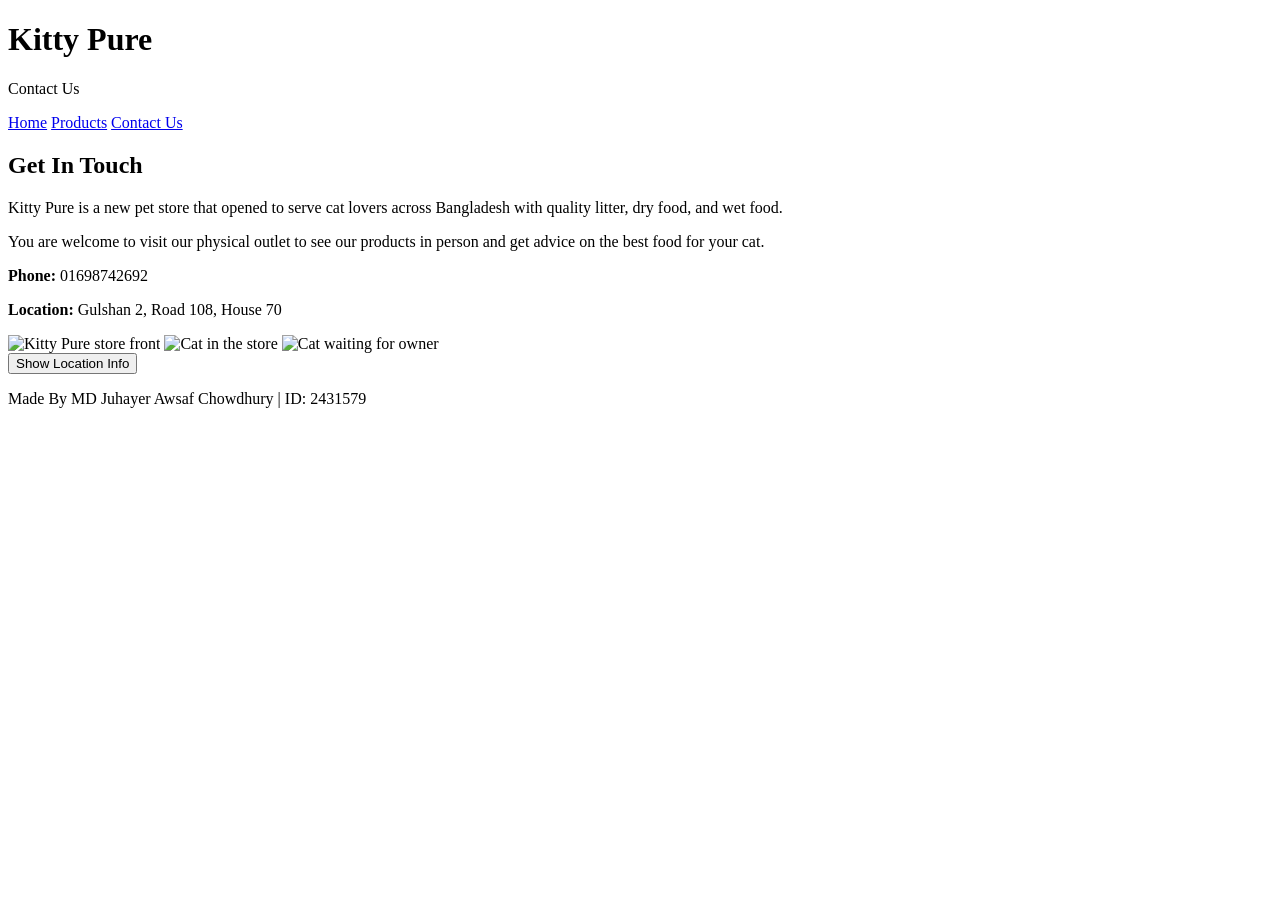
==== Contact.html @ aaf3fb5f "2nd Commit" ====
<!DOCTYPE html>
<html lang="en">
<head>
  <meta charset="UTF-8">
  <title>Contact Us</title>
  <link rel="stylesheet" href="style.css">
</head>
<body>
<!-- MD Juhayer Awsaf Chowdhury, ID: 2431579 -->
  <header>
    <h1>Kitty Pure</h1>
    <p>Contact Us</p>
  </header>
  <nav>
    <a href="homepage.html">Home</a>
    <a href="products.html">Products</a>
    <a href="contact.html">Contact Us</a>
  </nav>

  <main>

    <section class="section">
      <h2>Get In Touch</h2>
      <p>Kitty Pure is a new pet store that opened to serve cat lovers across Bangladesh with quality litter, dry food, and wet food.</p>
      <p>You are welcome to visit our physical outlet to see our products in person and get advice on the best food for your cat.</p>
      <p><strong>Phone:</strong> 01698742692</p>
      <p><strong>Location:</strong> Gulshan 2, Road 108, House 70</p>
    </section>
    <section class="section images">
      <img src="storefront.jpg" alt="Kitty Pure store front">
      <img src="cat4.jpg" alt="Cat in the store">
      <img src="contactcat.jpg" alt="Cat waiting for owner">
    </section>
    <button onclick="contactInfo()">Show Location Info</button>
  </main>
  <footer>
    <p>Made By MD Juhayer Awsaf Chowdhury | ID: 2431579</p>
  </footer>
  <script src="script.js"></script>
</body>
</html>
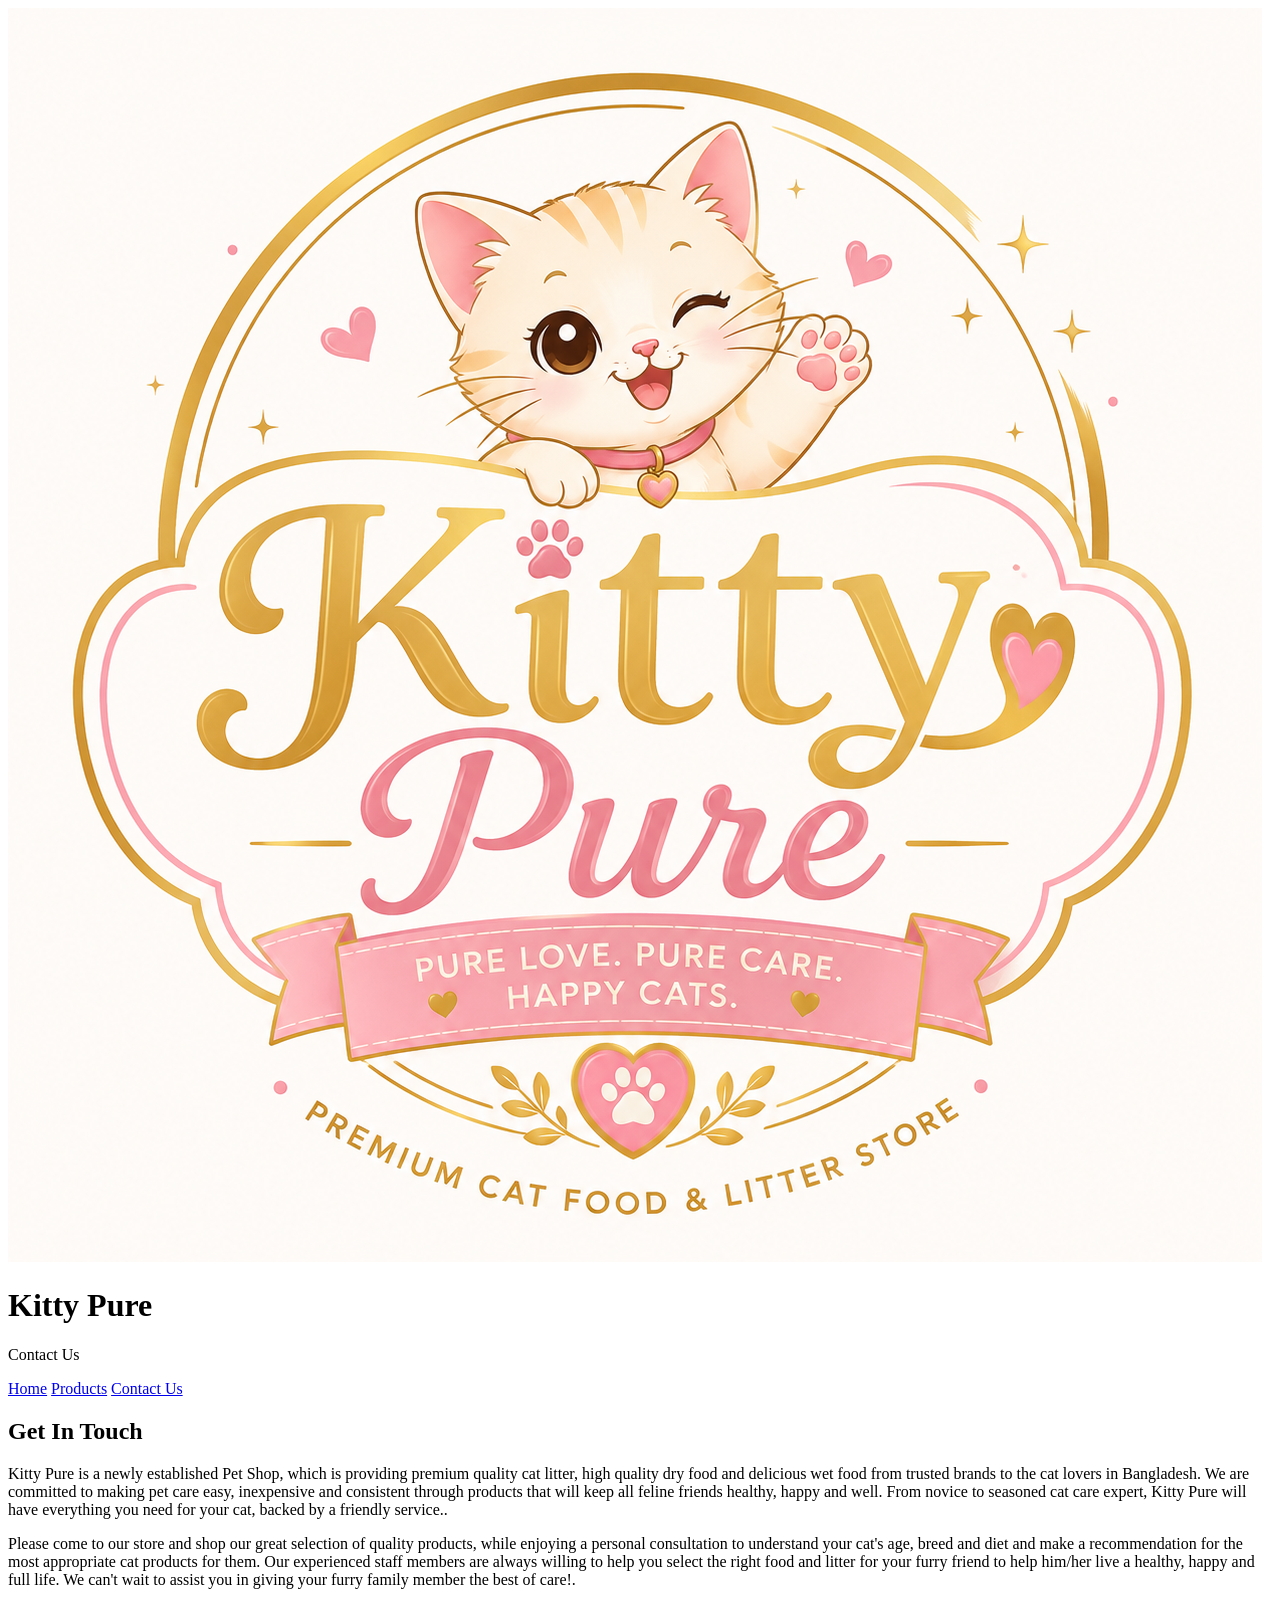
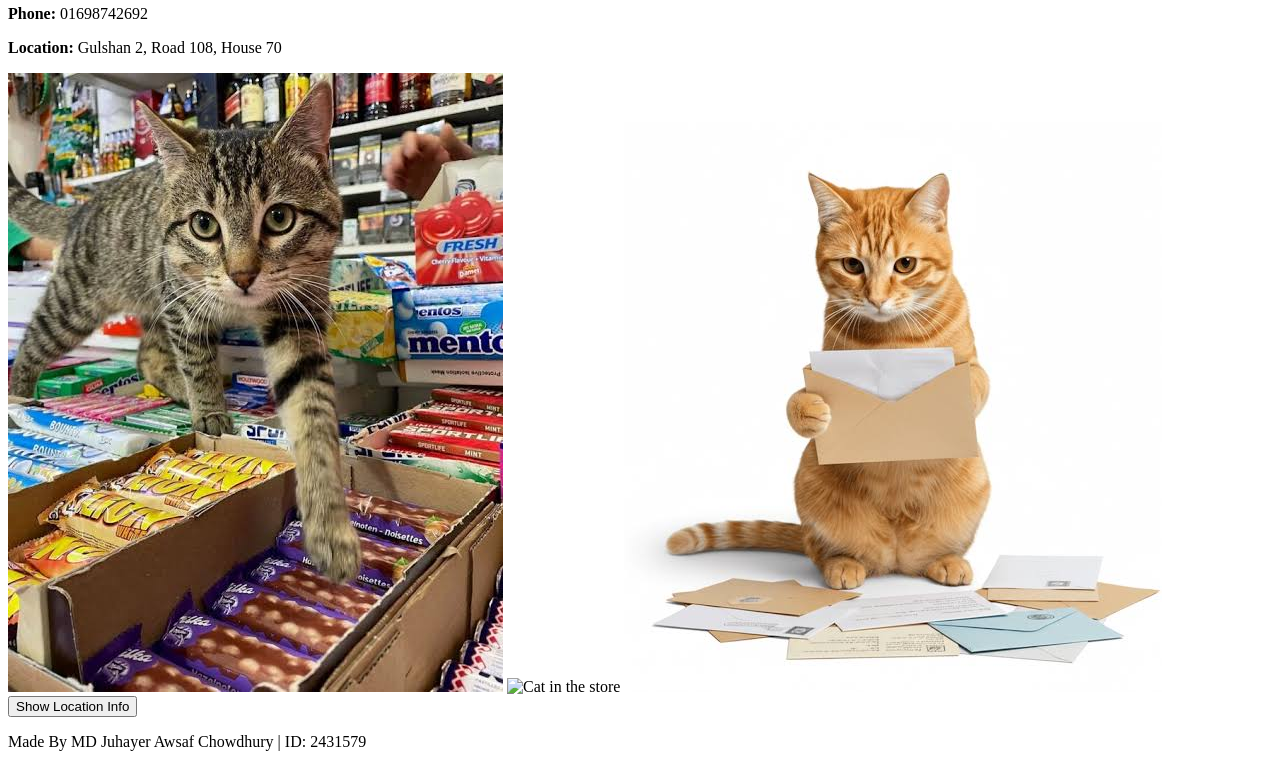
==== commit e0c018c0: "6th commit" ====
--- a/Contact.html
+++ b/Contact.html
@@ -3,16 +3,23 @@
 <head>
   <meta charset="UTF-8">
   <title>Contact Us</title>
+  <link rel="preconnect" href="https://fonts.googleapis.com">
+  <link href="https://fonts.googleapis.com/css2?family=Poppins:wght@400;600;700&family=Quicksand:wght@400;500&display=swap" rel="stylesheet">
   <link rel="stylesheet" href="style.css">
 </head>
-<body>
+<body class="contact-page">
 <!-- MD Juhayer Awsaf Chowdhury, ID: 2431579 -->
+
   <header>
-    <h1>Kitty Pure</h1>
+    <div class="header-brand">
+      <img src="kittypure.jpg" alt="Kitty Pure logo">
+      <h1>Kitty Pure</h1>
+    </div>
     <p>Contact Us</p>
   </header>
+
   <nav>
-    <a href="homepage.html">Home</a>
+    <a href="index.html">Home</a>
     <a href="products.html">Products</a>
     <a href="contact.html">Contact Us</a>
   </nav>
@@ -21,21 +28,27 @@
 
     <section class="section">
       <h2>Get In Touch</h2>
-      <p>Kitty Pure is a new pet store that opened to serve cat lovers across Bangladesh with quality litter, dry food, and wet food.</p>
-      <p>You are welcome to visit our physical outlet to see our products in person and get advice on the best food for your cat.</p>
+      <p>Kitty Pure is a newly established Pet Shop, which is providing premium quality cat litter, high quality dry food and delicious wet food from trusted brands to the cat lovers in Bangladesh. We are committed to making pet care easy, inexpensive and consistent through products that will keep all feline friends healthy, happy and well. From novice to seasoned cat care expert, Kitty Pure will have everything you need for your cat, backed by a friendly service..</p>
+      <p>Please come to our store and shop our great selection of quality products, while enjoying a personal consultation to understand your cat's age, breed and diet and make a recommendation for the most appropriate cat products for them. Our experienced staff members are always willing to help you select the right food and litter for your furry friend to help him/her live a healthy, happy and full life. We can't wait to assist you in giving your furry family member the best of care!.</p>
+
       <p><strong>Phone:</strong> 01698742692</p>
       <p><strong>Location:</strong> Gulshan 2, Road 108, House 70</p>
     </section>
+
     <section class="section images">
       <img src="storefront.jpg" alt="Kitty Pure store front">
       <img src="cat4.jpg" alt="Cat in the store">
       <img src="contactcat.jpg" alt="Cat waiting for owner">
     </section>
+
     <button onclick="contactInfo()">Show Location Info</button>
+
   </main>
+
   <footer>
     <p>Made By MD Juhayer Awsaf Chowdhury | ID: 2431579</p>
   </footer>
+
   <script src="script.js"></script>
 </body>
 </html>
